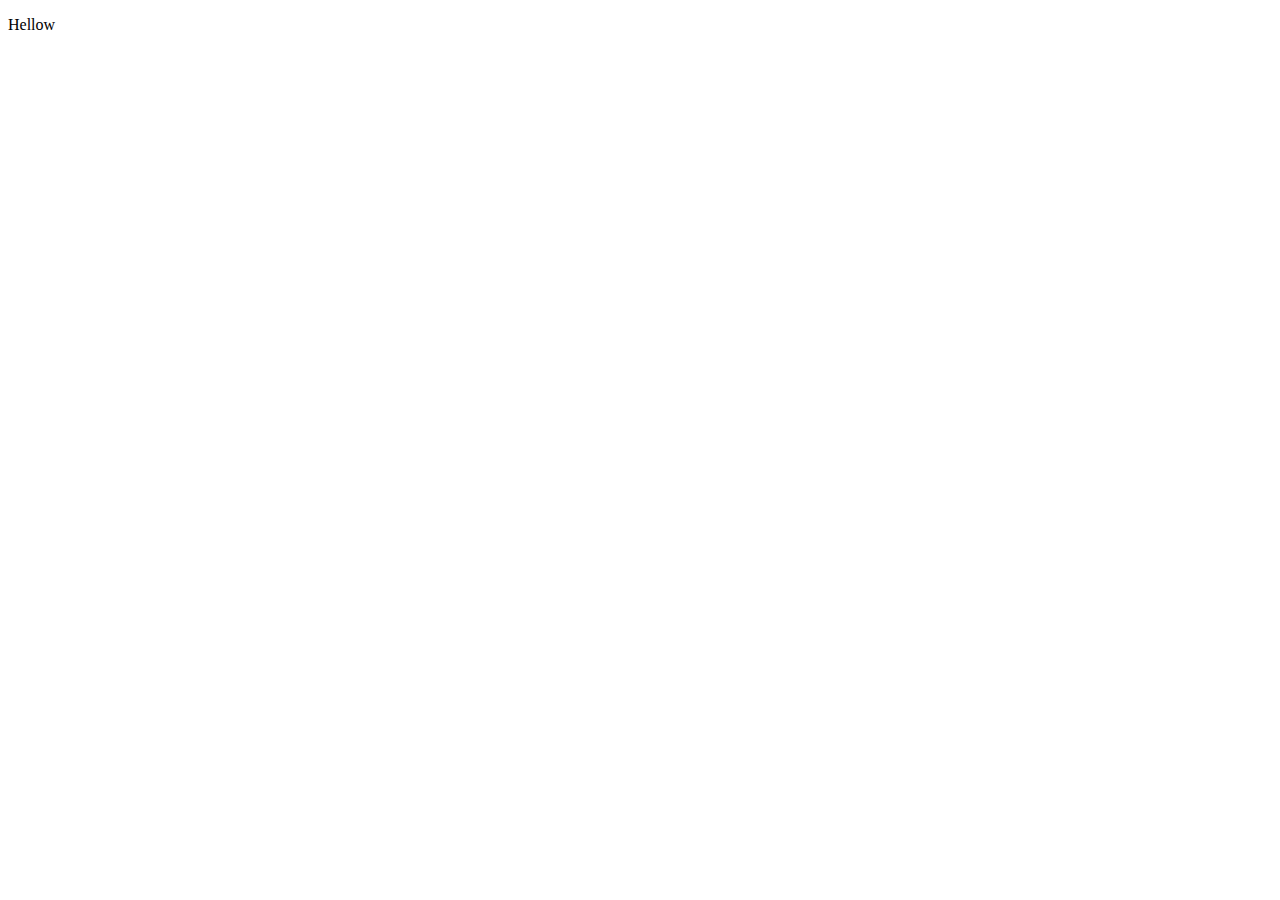
==== index.html @ 6f47c073 "created index.html" ====
<!DOCTYPE html>
<html lang="en">
<head>
    <meta charset="UTF-8">
    <meta name="viewport" content="width=device-width, initial-scale=1.0">
    <meta http-equiv="X-UA-Compatible" content="ie=edge">
    <title>Document</title>
</head>
<body>
   <p>Hellow</p> 
</body>
</html>
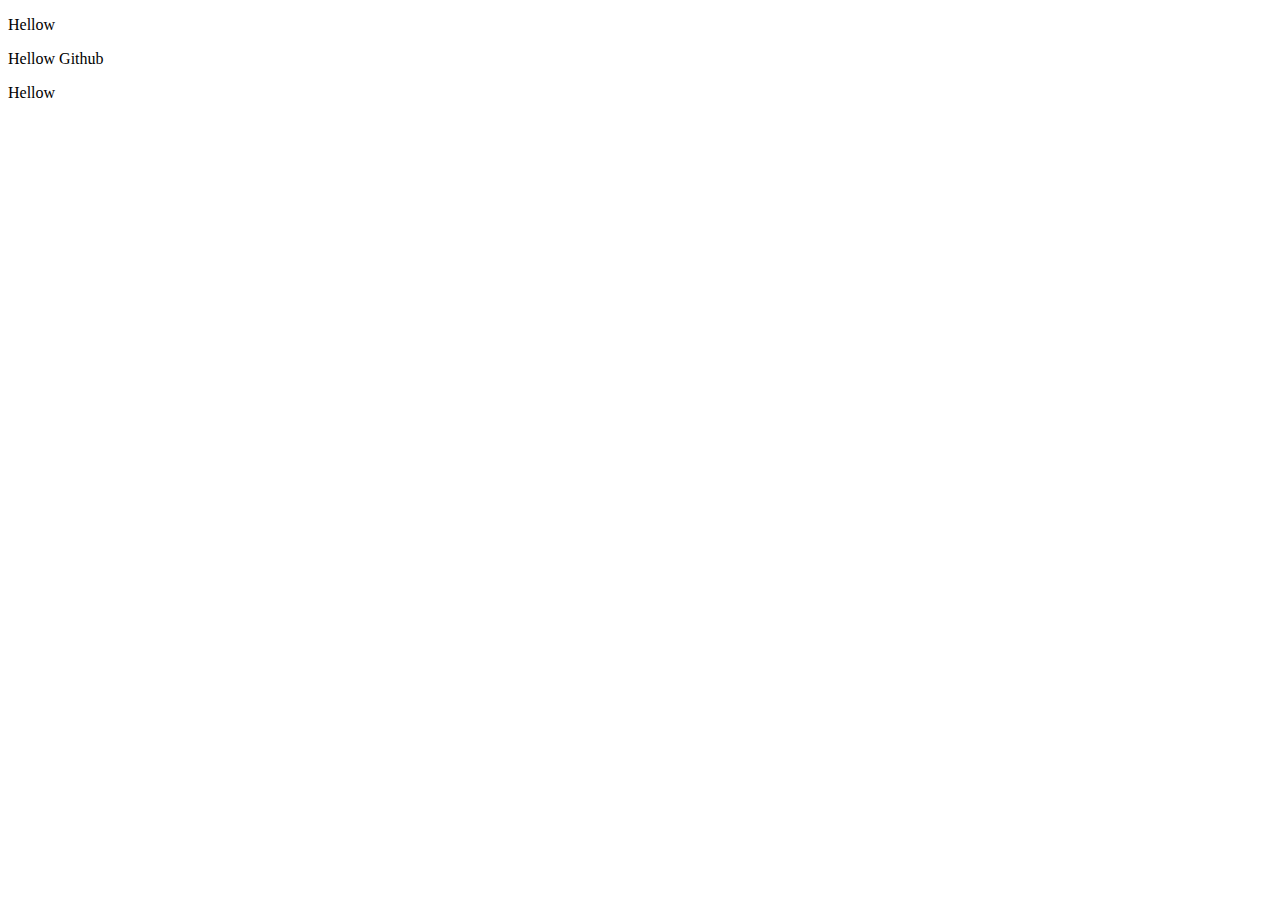
==== commit 38159a95: "updated paged" ====
--- a/index.html
+++ b/index.html
@@ -8,5 +8,7 @@
 </head>
 <body>
    <p>Hellow</p> 
+     <p>Hellow Github</p> 
+     <p>Hellow</p> 
 </body>
-</html>+</html>
